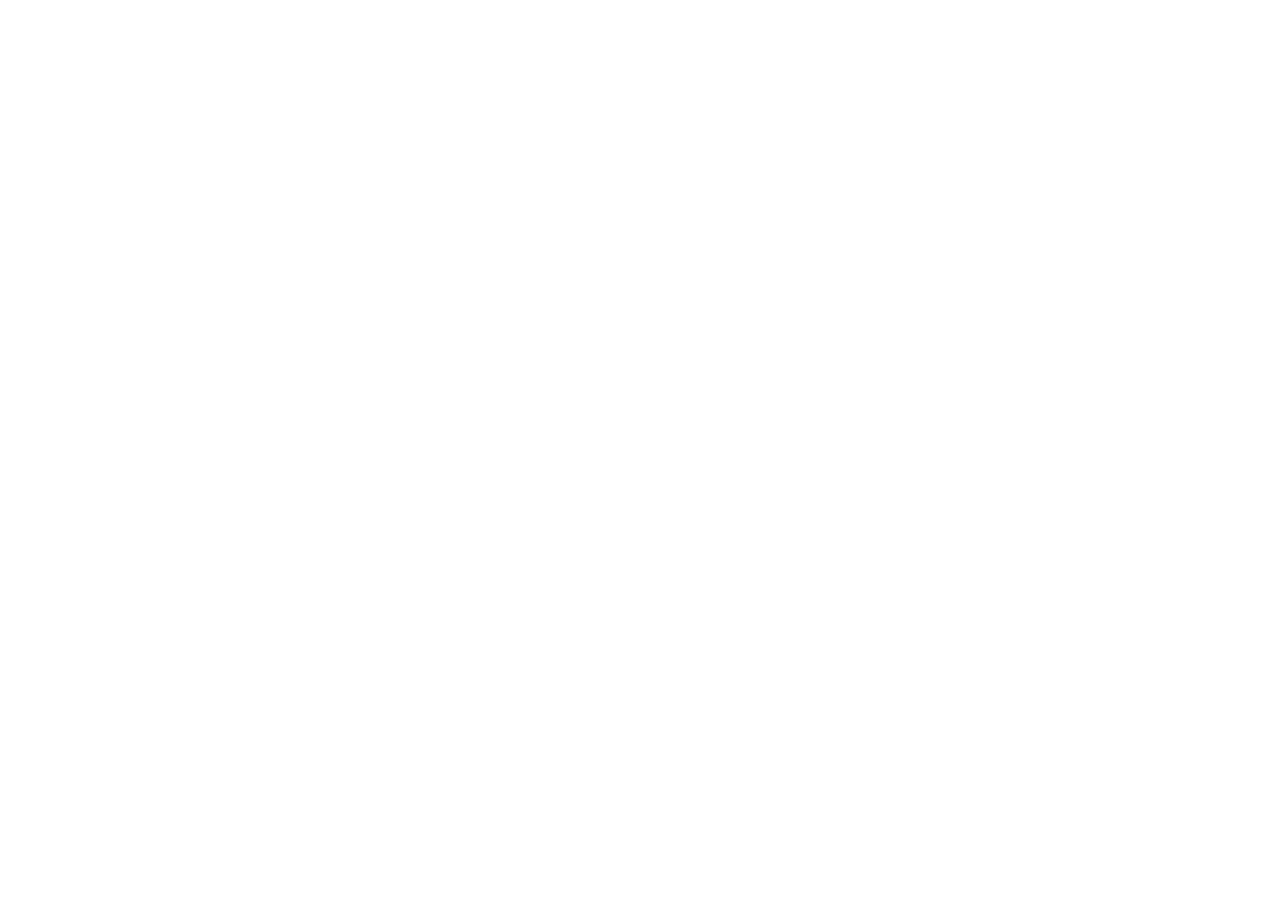
==== index.html @ 5fd5fcaf "Deploying to gh-pages from @ Ihorsoft/goit-js-hw-10@3c34c122f55c7e2d006aca8a69d6988bede4bc60 🚀" ====
<!DOCTYPE html>
<html lang="en">
  <head>
    <meta charset="UTF-8" />
    <link rel="icon" type="image/svg+xml" href="/goit-js-hw-10/favicon.svg" />
    <meta name="viewport" content="width=device-width, initial-scale=1.0" />
    <title> App Template</title>
    
    <script type="module" crossorigin src="/goit-js-hw-10/commonHelpers3.js"></script>
    <link rel="modulepreload" crossorigin href="/goit-js-hw-10/assets/vendor-10cb7c31.js">
    <link rel="stylesheet" href="/goit-js-hw-10/assets/vendor-a088063d.css">
    <link rel="stylesheet" href="/goit-js-hw-10/assets/index-10c40100.css">
  </head>
  <body>
   

    
  </body>
</html>
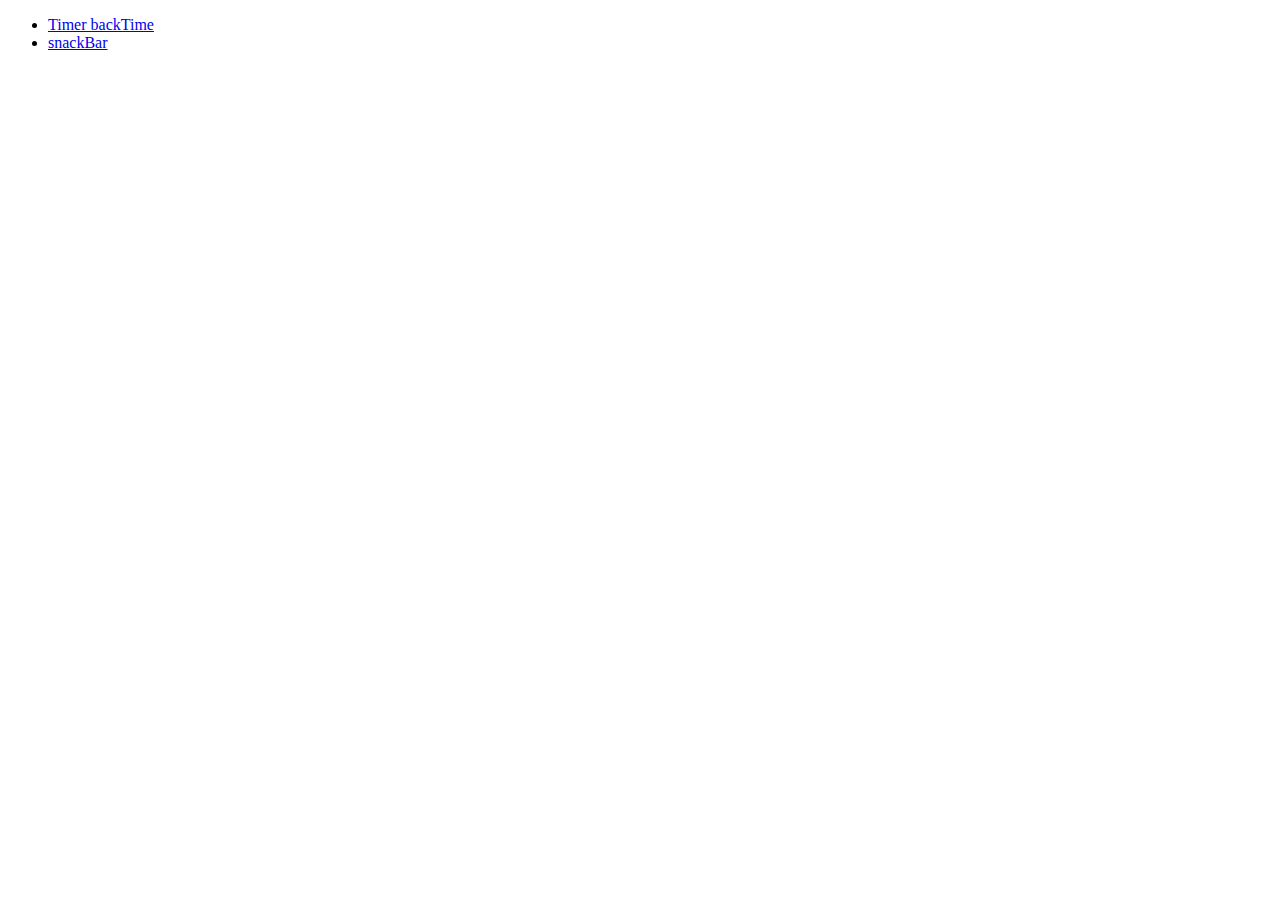
==== commit 127d3831: "Deploying to gh-pages from @ Ihorsoft/goit-js-hw-10@b2924ce248a4cec9ff89c36baee024e6407dd33f 🚀" ====
--- a/index.html
+++ b/index.html
@@ -6,14 +6,18 @@
     <meta name="viewport" content="width=device-width, initial-scale=1.0" />
     <title> App Template</title>
     
-    <script type="module" crossorigin src="/goit-js-hw-10/commonHelpers3.js"></script>
-    <link rel="modulepreload" crossorigin href="/goit-js-hw-10/assets/vendor-10cb7c31.js">
-    <link rel="stylesheet" href="/goit-js-hw-10/assets/vendor-a088063d.css">
-    <link rel="stylesheet" href="/goit-js-hw-10/assets/index-10c40100.css">
+    <link rel="stylesheet" href="/goit-js-hw-10/assets/styles-f8ee4cf2.css">
   </head>
   <body>
-   
+    <ul>
+      <li>
+        <a href="./1-timer.html" alt="" title="">Timer backTime</a>
+      </li>
+      <li>
+        <a href="./2-snackbar.html" alt="" title="">snackBar</a>
+      </li>
+    </ul>
 
-    
+   <!-- <script type="module" src="./main.js" defer></script> -->
   </body>
 </html>
